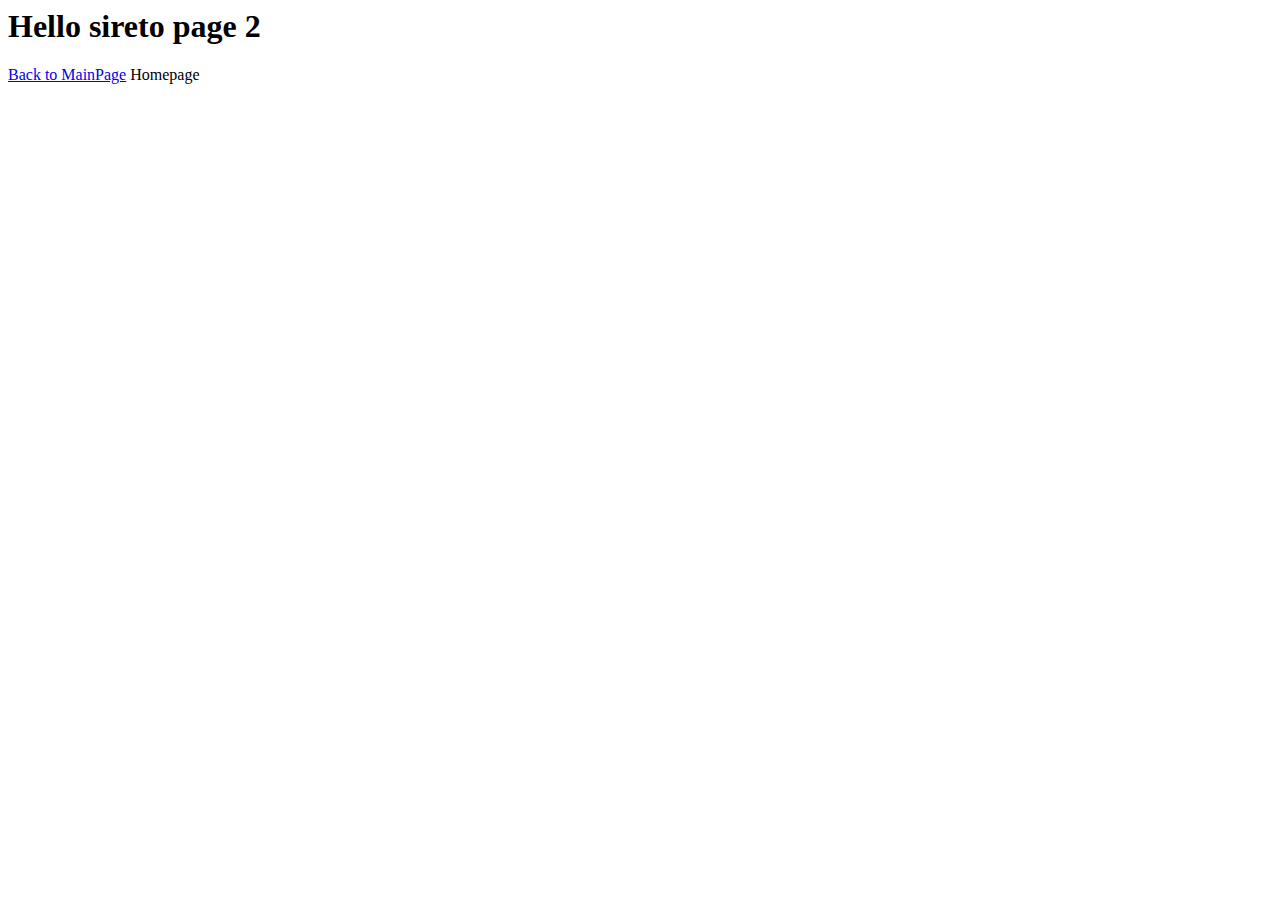
==== page2.html @ 82de3a0b "just created 5 html files" ====
<html lang="en">
<head>
    <meta charset="UTF-8">
    <meta name="viewport" content="width=device-width, initial-scale=1.0">
    <title>Document</title>
</head>
<body>
    <h1>Hello sireto page 2 </h1>

    <a href="mainpage.html">Back to MainPage</a> Homepage
</body>
</html>
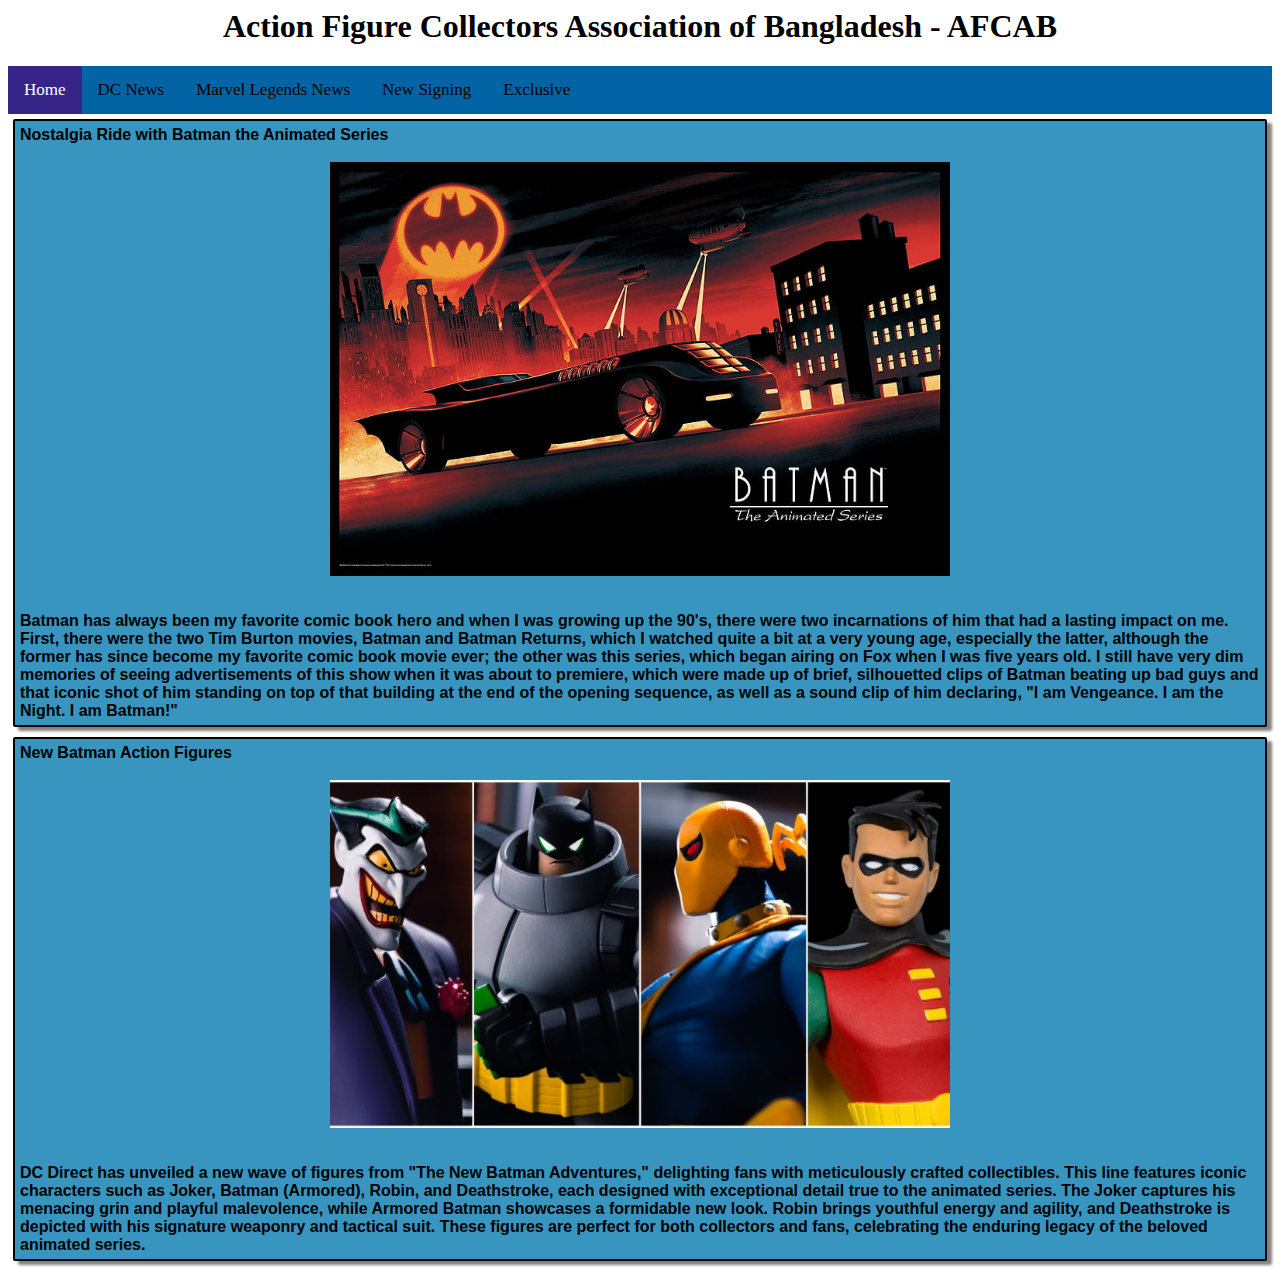
==== commit 74200bfb: "added content to page 2,3  and images" ====
--- a/page2.html
+++ b/page2.html
@@ -3,10 +3,50 @@
     <meta charset="UTF-8">
     <meta name="viewport" content="width=device-width, initial-scale=1.0">
     <title>Document</title>
+    <link rel="stylesheet" href="mainpage.css">
+    <link rel="preconnect" href="https://fonts.googleapis.com">
+    <link rel="preconnect" href="https://fonts.gstatic.com" crossorigin>
+    <link href="https://fonts.googleapis.com/css2?family=Freehand&family=Open+Sans:ital,wght@0,300..800;1,300..800&family=Roboto:ital,wght@0,100;0,300;0,400;0,500;0,700;0,900;1,100;1,300;1,400;1,500;1,700;1,900&display=swap" rel="stylesheet">
+
 </head>
 <body>
-    <h1>Hello sireto page 2 </h1>
+    <div class="heading">
+        <h1>Action Figure Collectors Association of Bangladesh - AFCAB</h1>
 
-    <a href="mainpage.html">Back to MainPage</a> Homepage
+    </div>
+    <div class="topnav">
+        <a class="active" href="mainpage.html">Home</a>
+        <a href="page2.html">DC News</a>
+        <a href="page3.html">Marvel Legends News</a>
+        <a href="page4.html">New Signing</a>
+        <a href="page5.html">Exclusive</a>
+    </div>
+    <div class="top">
+
+
+
+    <div class="top montserrat-regular">
+        <p>Nostalgia Ride with Batman the Animated Series<br><br><img src="Batman.jpg" alt="Paris" class="centered"><br><br>Batman has always been my favorite comic book hero and when 
+            I was growing up the 90's, there were two incarnations of him that had a lasting impact on me. First, there were the two
+             Tim Burton movies, Batman and Batman Returns, which I watched quite a bit at a very young age, especially the latter, although the former has 
+             since become my favorite comic book movie ever; the other was this series, which began airing on Fox when I was five years old. I still have very 
+             dim memories of seeing advertisements of this show when it was about to premiere, which were made up of brief, silhouetted clips of Batman beating up bad guys 
+             and that iconic shot of him standing on top of that building at the end of the opening sequence, as well as a sound clip of him declaring,
+             "I am Vengeance. I am the Night. I am Batman!"</p>
+
+        <p>New Batman Action Figures<br><br><img src="batmanfigs.jpg" alt="Paris" class="second"><br><br>DC Direct has unveiled a new wave of figures from "The New Batman Adventures,"
+             delighting fans with meticulously crafted collectibles. This line features iconic characters such as Joker, Batman (Armored), Robin, and
+              Deathstroke, each designed with exceptional detail true to the animated series. The Joker captures his menacing grin and playful malevolence, 
+              while Armored Batman showcases a formidable new look. Robin brings youthful energy and agility, and Deathstroke is depicted with his signature weaponry and tactical suit. 
+            These figures are perfect for both collectors and fans, celebrating the enduring legacy of the beloved animated series.</p>
+
+    </div>
+    
+    
+    
+    
+    
+
+    
 </body>
 </html>--- a/mainpage.css
+++ b/mainpage.css
@@ -0,0 +1,87 @@
+.centered{  
+  display: block;
+  margin-left: auto;
+  margin-right: auto;
+  width: 50%;
+}
+.second{  
+display: block;
+margin-left: auto;
+margin-right: auto;
+width: 50%;
+}
+p {
+  border: 2px solid black;
+  background-color: rgb(55, 149, 192);
+  margin: 5px;
+  padding: 5px;
+  border-radius: 2px;
+  box-shadow: 5px 4px 3px grey;
+}
+
+.bottom {
+  display: flex; 
+  justify-content: space-evenly;
+}
+
+.top{
+display: grid;
+/* grid-template-columns: 1fr 1fr 1fr 1fr 1fr ; */
+grid-template-columns: repeat(1, 1fr);
+}
+
+.montserrat-regular {
+  font-family: "Montserrat", sans-serif;
+  font-optical-sizing: auto;
+  font-weight: 700;
+  font-style: normal;
+}
+.bottom p {
+  background-color: rgb(184, 202, 213);
+  width: 300px;
+ 
+}
+
+
+.roboto-regular {
+  font-family: "Roboto", sans-serif;
+  font-weight: 400;
+  font-style: normal;
+}
+/*navbar code form here
+
+
+
+/* Add a black background color to the top navigation */
+.topnav {
+    background-color: #0264a5;
+    overflow: hidden;
+  }
+  
+  /* Style the links inside the navigation bar */
+.topnav a {
+    float: left;
+    color: #030000;
+    text-align: center;
+    padding: 14px 16px;
+    text-decoration: none;
+    font-size: 17px;
+  }
+  
+  /* Change the color of links on hover */
+.topnav a:hover {
+    background-color: #dddddd8c;
+    color: black;
+  }
+  
+  /* Add a color to the active/current link */
+  .topnav a.active {
+    background-color: #362488;
+    color: white;
+  }
+  .heading{
+    text-align: center;
+
+
+
+}